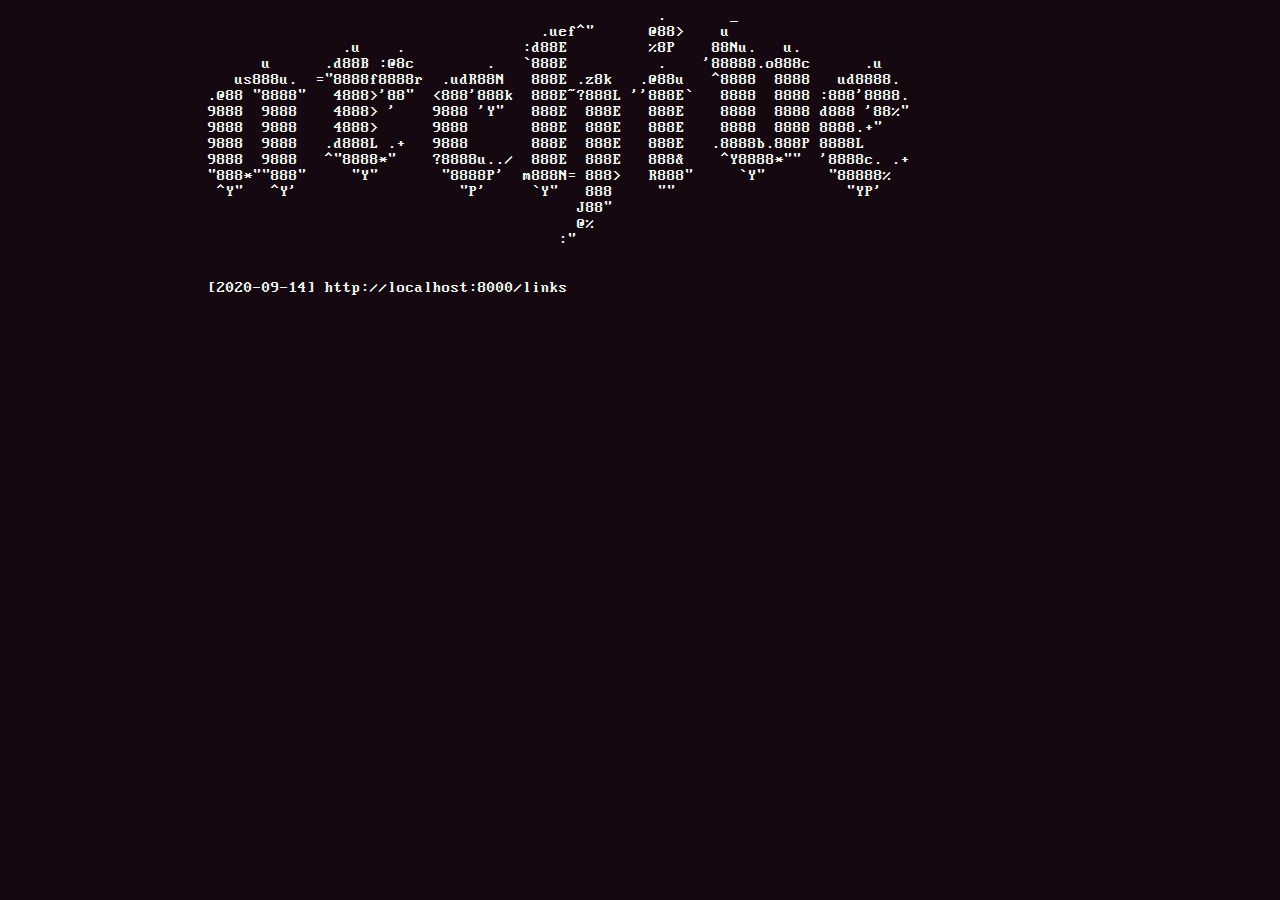
==== main.html @ de6d53cf "Initial commit" ====
<!DOCTYPE html>
<html lang="en">
<head>
    <meta charset="utf-8">
    <title>irq</title>
    <script src="assets/ansi_up.js"></script>
    <script>
        async function loadContent(filename) {
            const file = await fetch(filename);

            if (file.statusText !== 'OK') {
                return await loadContent('notfound');
            }

            const content = document.getElementById('content');
            const fileContents = await file.text();
            content.innerHTML = formatContent(fileContents);
            window.location.hash = filename;
        }

        function formatContent(content) {
            const nothing = '';

            // clean website specific stuff
            content = content.replace(/<script>.*<\/script>/ig, nothing);
            content = content.replace(/<!--.*-->/ig, nothing);

            // render that sweet ANSI baby
            content = new AnsiUp().ansi_to_html(content);
            content = content.replace(/http(s?):\/\/([^\s]+)/ig, hyperlink);
            content = content.replace(/\n/g, '<br>');

            return content;
        }

        function makeExternalLink(match) {
            return `<a href="${match}" rel="noopener noreferrer" target="_blank">${match}</a>`
        }

        function makeInternalLink(match, currentDomain) {
            const localPath = match.split(currentDomain)[1].substr(1);
            return `<a onclick="loadContent('${localPath}')">${localPath}</a>`
        }

        function startsWith(value, start) {
            return value.substring(0, start.length) === start;
        }

        function hyperlink(rawLink) {
            const domain = window.location.origin;

            return startsWith(rawLink, domain) ?
                makeInternalLink(rawLink, domain) :
                makeExternalLink(rawLink);
        }

        function extractHashFromUrl(url) {
            return url.split('#')[1];
        }

        window.addEventListener('DOMContentLoaded', () => {
            const destination = extractHashFromUrl(window.location.hash) || 'index.html';
            return loadContent(destination);
        });

        window.addEventListener('hashchange', ({newURL}) => {
            loadContent(extractHashFromUrl(newURL));
        });
    </script>
    <style>
        @font-face {
            font-family: dos;
            src: url('assets/BlockZone.ttf');
        }

        a:link, a:hover, a:visited, a {
            color: inherit;
            cursor: pointer;
            text-decoration: none;
        }

        a:hover {
            text-decoration: underline;
        }

        body {
            background-color: #150811;
            color: #F1F5F2;
        }

        pre {
            font-family: dos;
            word-wrap: break-word;
            line-height: 1;
            margin: 0 auto;
            width: 96ch;
        }
    </style>
</head>
<body>
<div id="header" class="center"></div>
<pre id="content"></pre>
</body>
</html>
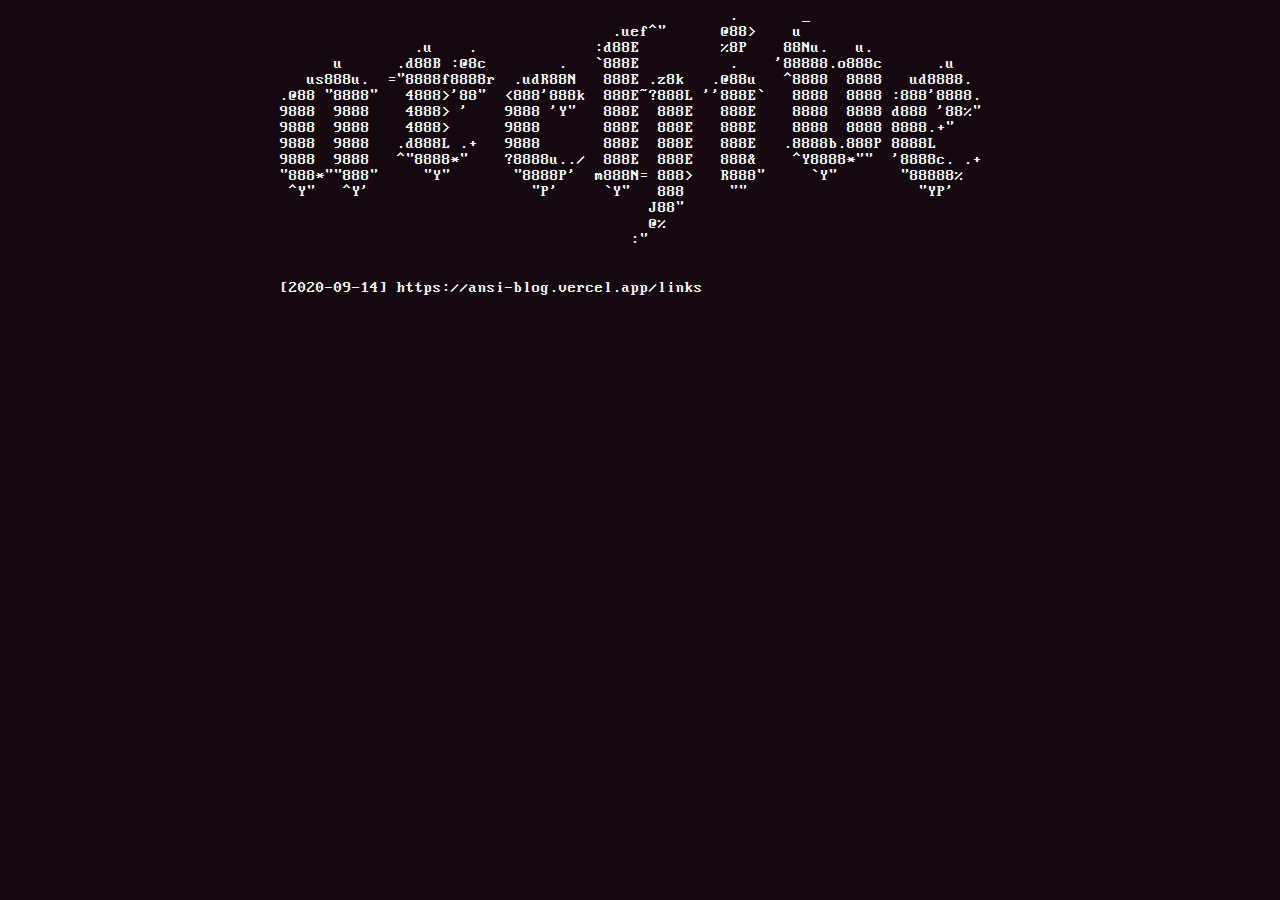
==== commit 75136610: "More experiments with mobile view" ====
--- a/main.html
+++ b/main.html
@@ -2,13 +2,14 @@
 <html lang="en">
 <head>
     <meta charset="utf-8">
+    <meta name="viewport" content="width=device-width, initial-scale=1">
     <title>irq</title>
     <script src="assets/ansi_up.js"></script>
     <script>
         async function loadContent(filename) {
             const file = await fetch(filename);
 
-            if (file.statusText !== 'OK') {
+            if (file.status !== 200) {
                 return await loadContent('notfound');
             }
 
@@ -93,7 +94,8 @@
             word-wrap: break-word;
             line-height: 1;
             margin: 0 auto;
-            width: 96ch;
+            width: 80ch;
+            min-height: 95vh;
         }
     </style>
 </head>
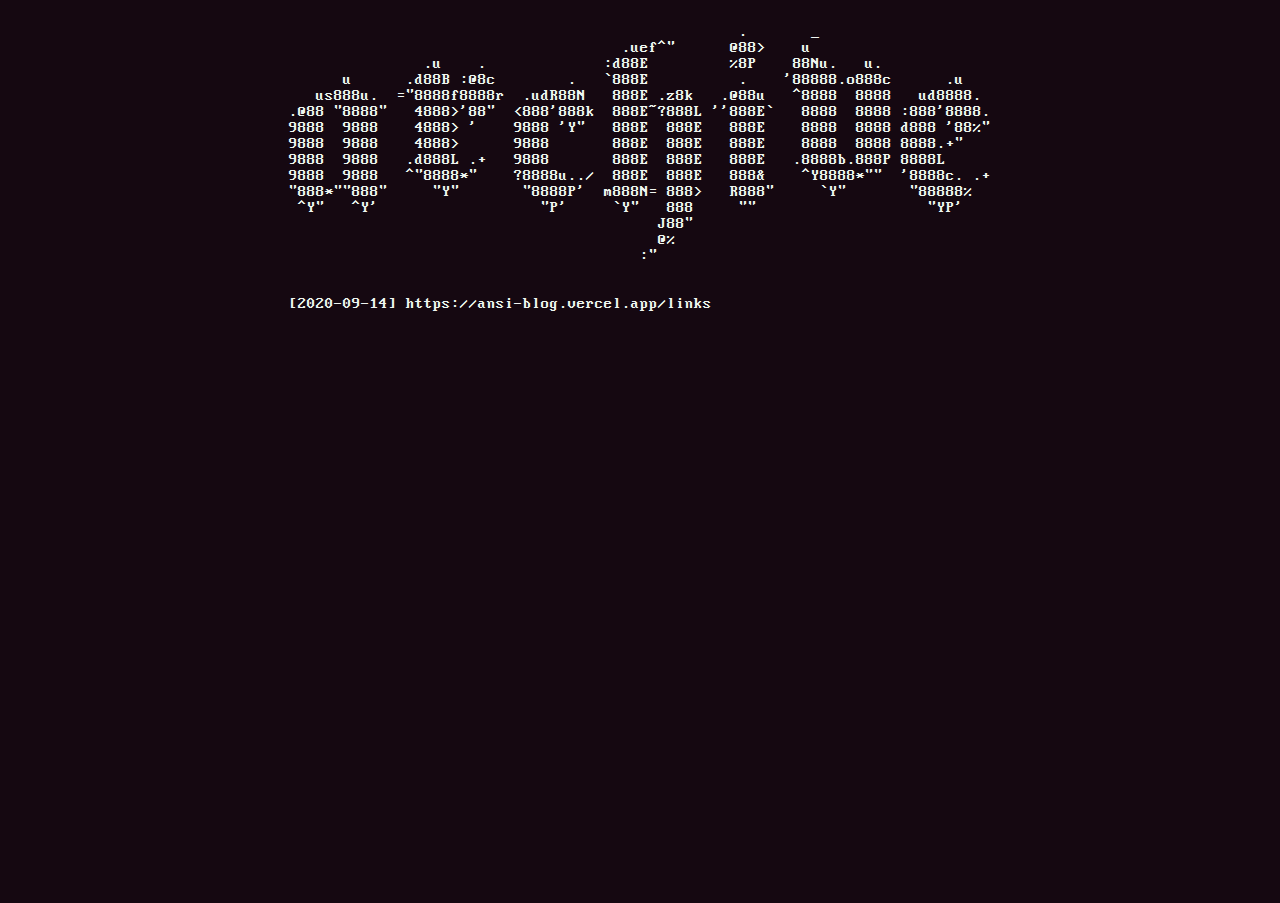
==== commit 339d8646: "More experiments with mobile view" ====
--- a/main.html
+++ b/main.html
@@ -2,7 +2,7 @@
 <html lang="en">
 <head>
     <meta charset="utf-8">
-    <meta name="viewport" content="width=device-width, initial-scale=1">
+    <meta name="viewport" content="width=device-width, viewport-fit=contain">
     <title>irq</title>
     <script src="assets/ansi_up.js"></script>
     <script>
@@ -90,17 +90,18 @@
         }
 
         pre {
+            display: inline-block;
             font-family: dos;
             word-wrap: break-word;
             line-height: 1;
-            margin: 0 auto;
-            width: 80ch;
             min-height: 95vh;
+            text-align: left;
         }
     </style>
 </head>
 <body>
-<div id="header" class="center"></div>
-<pre id="content"></pre>
+<div align="center">
+    <pre id="content"></pre>
+</div>
 </body>
 </html>
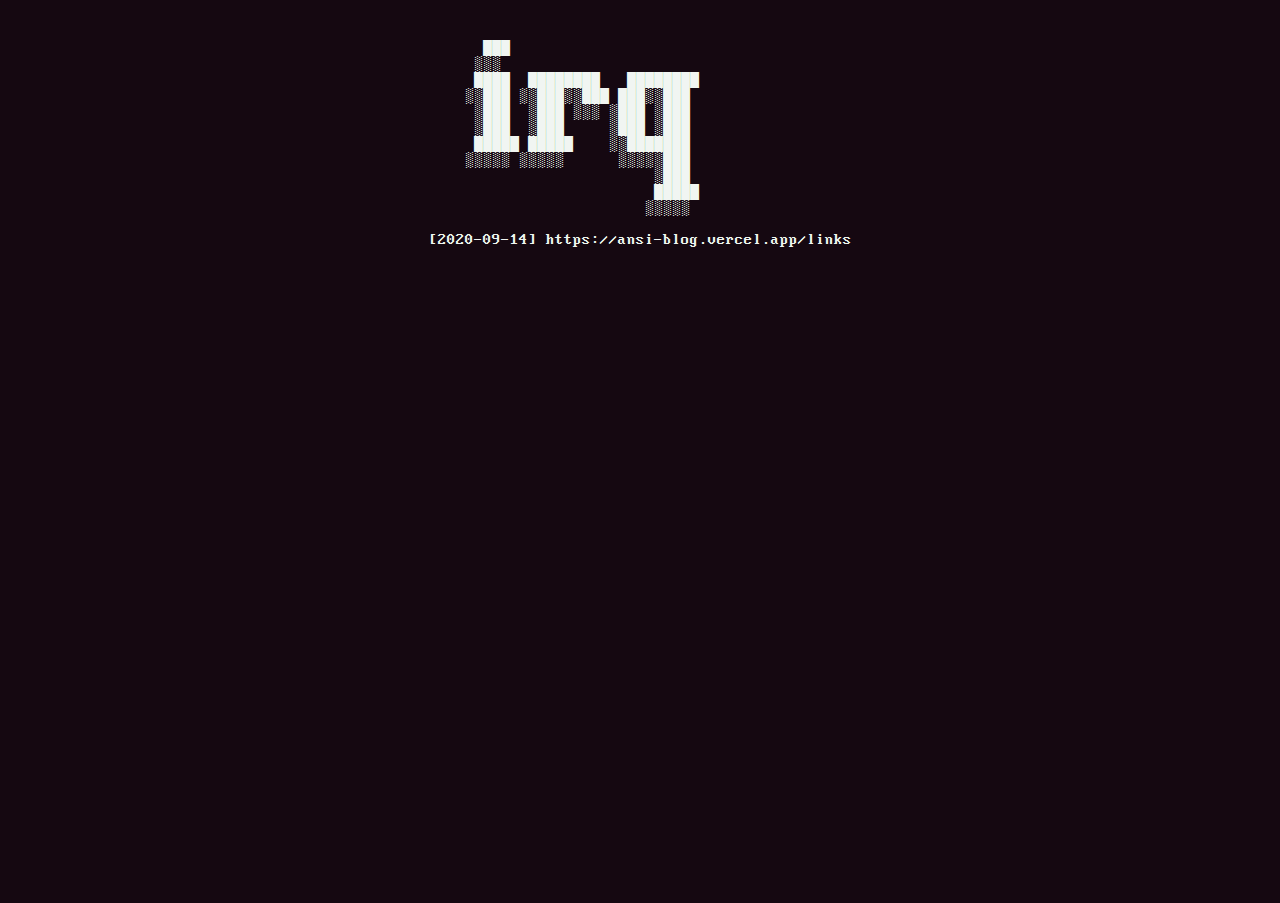
==== commit 558f36a1: "More experiments with mobile view" ====
--- a/main.html
+++ b/main.html
@@ -40,7 +40,7 @@
 
         function makeInternalLink(match, currentDomain) {
             const localPath = match.split(currentDomain)[1].substr(1);
-            return `<a onclick="loadContent('${localPath}')">${localPath}</a>`
+            return `<a href="${currentDomain}/main.html#${localPath}">${localPath}</a>`
         }
 
         function startsWith(value, start) {
